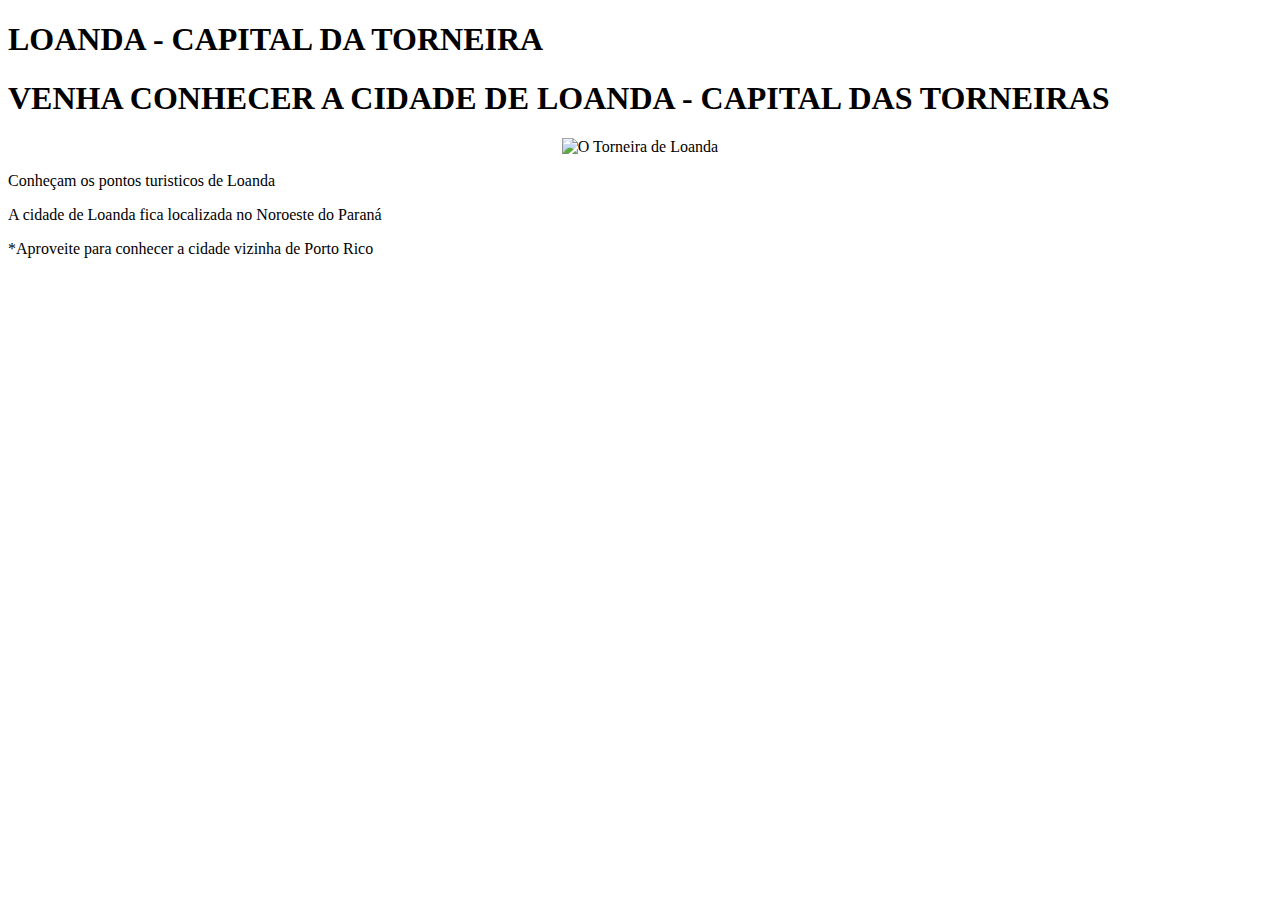
==== principal.htm @ 65cd16b8 "Add files via upload" ====
<!DOCTYPE html>
<html>
<head>
    <title>Trabalhando com bordas</title>
      <meta charset="UTF-8">
      <meta name="viewport" content="width=device-width, initial-scale=1">
      <link rel="stylesheet" href="style.css">
</head>
<body>
    <section class="principal altura">
     <h1 class="titulo1">LOANDA - CAPITAL DA TORNEIRA</h1>
     </section>
    <div>
	<h1 class="titulo2">VENHA CONHECER A CIDADE DE LOANDA - CAPITAL DAS TORNEIRAS</h1>
	<p align=center><img src="https://i0.wp.com/www.talitametais.com.br/wp-content/uploads/2023/04/TORNEIRA-GOURMET-COZINHA-PAREDE-AGUA-FRIA.jpg?fit=1268%2C1542&ssl=1" alt="O Torneira de Loanda" width=100 height=100></p>
	<p class="contorno1">Conheçam os pontos turisticos de Loanda</p>
	<p class="contorno1 contorno2">A cidade de Loanda fica localizada no Noroeste do Paraná</a>
	<p class="aviso">*Aproveite para conhecer a cidade vizinha de Porto Rico</p>
    </div>
   
</body>
</html>
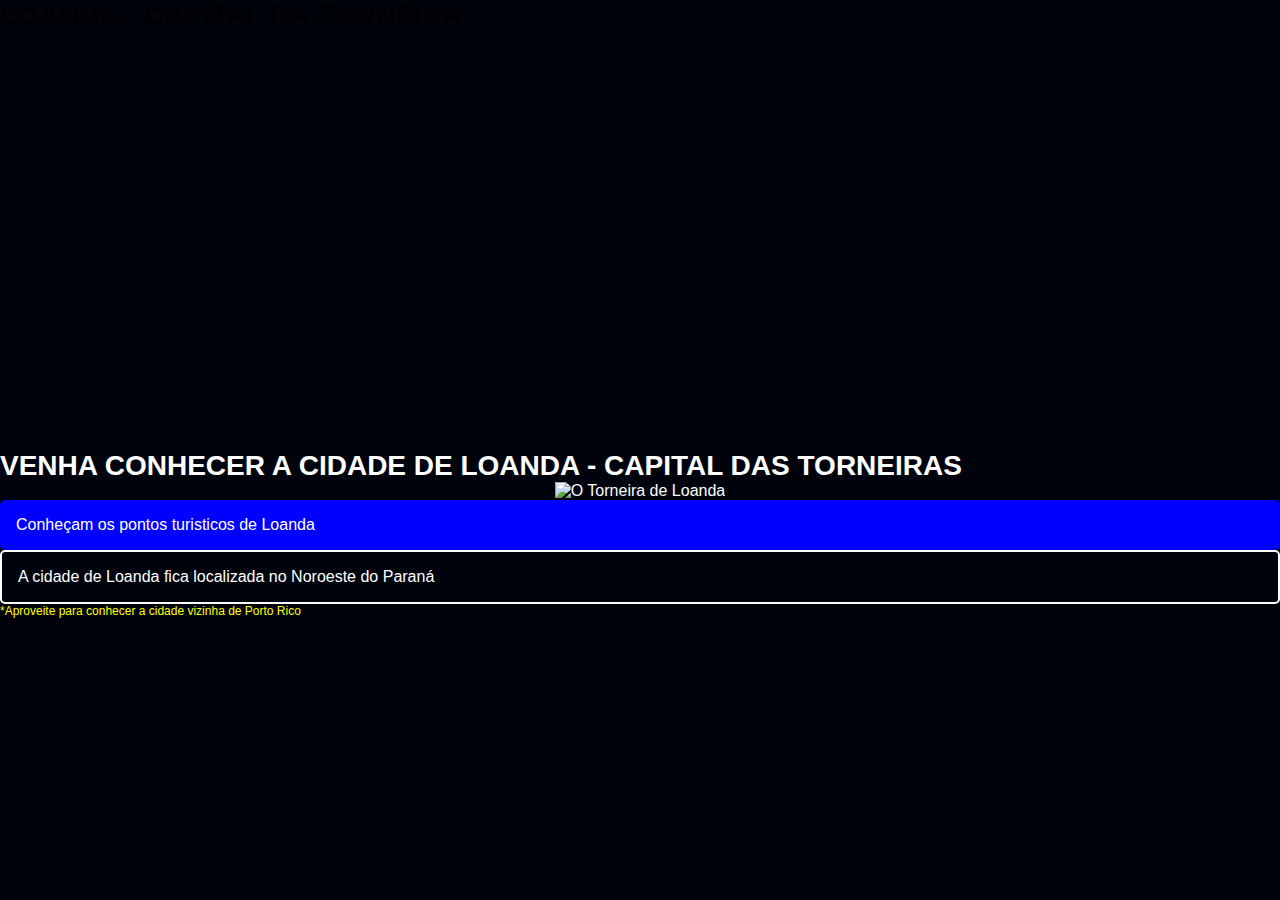
==== commit 17cea488: "Update principal.htm" ====
--- a/principal.htm
+++ b/principal.htm
@@ -19,4 +19,4 @@
     </div>
    
 </body>
-</html>+</html>
--- a/style.css
+++ b/style.css
@@ -0,0 +1,52 @@
+       	body {
+	    background-color: #00030C;
+	    color: #FFFFFF;
+	    font-family: arial;
+	    font-size: 16px;
+	}
+	
+	* {
+	    margin: 0;
+	    padding: 0;
+	}
+	
+	.principal {
+	    background-image: url("http://loanda.pr.gov.br/uploads/banner/03-05.jpg");
+            background-repeat: no-repeat;
+	    background-size: contain;
+	}
+	
+	.altura {
+	    height: 50vh;
+	}
+	
+	.contorno1 {
+	    background-color: blue;
+	    border-radius: 5px;
+	    padding: 1em;
+	    color: white;
+	    display: block;
+	    text-decoration: none;
+	}
+	
+	.contorno2 {
+	    background-color: transparent;
+	    border: 2px solid white
+	}
+	
+	.aviso {
+	    font-size: 12px;
+	    color: yellow;
+	}
+	
+	.titulo1 {
+	    font-size: 28px;
+            color:black;
+	 }
+         .titulo2 {
+	    font-size: 28px;
+            color:white;
+	 }
+ 
+
+
